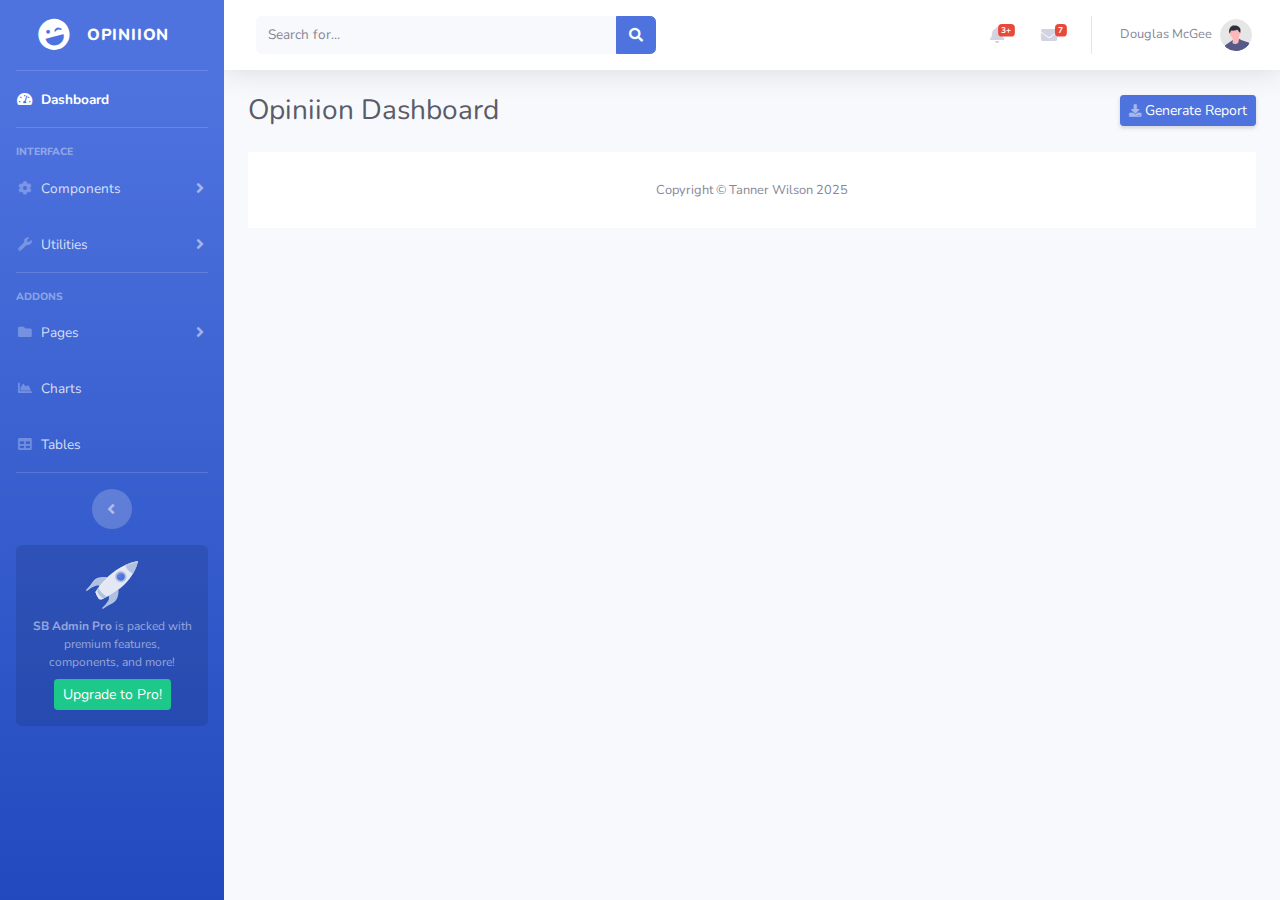
==== Opiniion/index.html @ 92b16c03 "opiniion" ====
<!DOCTYPE html>
<html lang="en">
  <head>
    <meta charset="utf-8" />
    <meta http-equiv="X-UA-Compatible" content="IE=edge" />
    <meta
      name="viewport"
      content="width=device-width, initial-scale=1, shrink-to-fit=no"
    />
    <meta name="description" content="" />
    <meta name="author" content="" />

    <title>Opiniion - Dashboard</title>

    <!-- Custom fonts for this template-->
    <link
      href="vendor/fontawesome-free/css/all.min.css"
      rel="stylesheet"
      type="text/css"
    />
    <link
      href="https://fonts.googleapis.com/css?family=Nunito:200,200i,300,300i,400,400i,600,600i,700,700i,800,800i,900,900i"
      rel="stylesheet"
    />

    <!-- Custom styles for this template-->
    <link href="css/sb-admin-2.min.css" rel="stylesheet" />
  </head>

  <body id="page-top">
    <!-- Page Wrapper -->
    <div id="wrapper">
      <!-- Sidebar -->
      <ul
        class="navbar-nav bg-gradient-primary sidebar sidebar-dark accordion"
        id="accordionSidebar"
      >
        <!-- Sidebar - Brand -->
        <a
          class="sidebar-brand d-flex align-items-center justify-content-center"
          href="index.html"
        >
          <div class="sidebar-brand-icon rotate-n-15">
            <i class="fas fa-laugh-wink"></i>
          </div>
          <div class="sidebar-brand-text mx-3">Opiniion <sup></sup></div>
        </a>

        <!-- Divider -->
        <hr class="sidebar-divider my-0" />

        <!-- Nav Item - Dashboard -->
        <li class="nav-item active">
          <a class="nav-link" href="index.html">
            <i class="fas fa-fw fa-tachometer-alt"></i>
            <span>Dashboard</span></a
          >
        </li>

        <!-- Divider -->
        <hr class="sidebar-divider" />

        <!-- Heading -->
        <div class="sidebar-heading">Interface</div>

        <!-- Nav Item - Pages Collapse Menu -->
        <li class="nav-item">
          <a
            class="nav-link collapsed"
            href="#"
            data-toggle="collapse"
            data-target="#collapseTwo"
            aria-expanded="true"
            aria-controls="collapseTwo"
          >
            <i class="fas fa-fw fa-cog"></i>
            <span>Components</span>
          </a>
          <div
            id="collapseTwo"
            class="collapse"
            aria-labelledby="headingTwo"
            data-parent="#accordionSidebar"
          >
            <div class="bg-white py-2 collapse-inner rounded">
              <h6 class="collapse-header">Custom Components:</h6>
              <a class="collapse-item" href="buttons.html">Buttons</a>
              <a class="collapse-item" href="cards.html">Cards</a>
            </div>
          </div>
        </li>

        <!-- Nav Item - Utilities Collapse Menu -->
        <li class="nav-item">
          <a
            class="nav-link collapsed"
            href="#"
            data-toggle="collapse"
            data-target="#collapseUtilities"
            aria-expanded="true"
            aria-controls="collapseUtilities"
          >
            <i class="fas fa-fw fa-wrench"></i>
            <span>Utilities</span>
          </a>
          <div
            id="collapseUtilities"
            class="collapse"
            aria-labelledby="headingUtilities"
            data-parent="#accordionSidebar"
          >
            <div class="bg-white py-2 collapse-inner rounded">
              <h6 class="collapse-header">Custom Utilities:</h6>
              <a class="collapse-item" href="utilities-color.html">Colors</a>
              <a class="collapse-item" href="utilities-border.html">Borders</a>
              <a class="collapse-item" href="utilities-animation.html"
                >Animations</a
              >
              <a class="collapse-item" href="utilities-other.html">Other</a>
            </div>
          </div>
        </li>

        <!-- Divider -->
        <hr class="sidebar-divider" />

        <!-- Heading -->
        <div class="sidebar-heading">Addons</div>

        <!-- Nav Item - Pages Collapse Menu -->
        <li class="nav-item">
          <a
            class="nav-link collapsed"
            href="#"
            data-toggle="collapse"
            data-target="#collapsePages"
            aria-expanded="true"
            aria-controls="collapsePages"
          >
            <i class="fas fa-fw fa-folder"></i>
            <span>Pages</span>
          </a>
          <div
            id="collapsePages"
            class="collapse"
            aria-labelledby="headingPages"
            data-parent="#accordionSidebar"
          >
            <div class="bg-white py-2 collapse-inner rounded">
              <h6 class="collapse-header">Login Screens:</h6>
              <a class="collapse-item" href="login.html">Login</a>
              <a class="collapse-item" href="register.html">Register</a>
              <a class="collapse-item" href="forgot-password.html"
                >Forgot Password</a
              >
              <div class="collapse-divider"></div>
              <h6 class="collapse-header">Other Pages:</h6>
              <a class="collapse-item" href="404.html">404 Page</a>
              <a class="collapse-item" href="blank.html">Blank Page</a>
            </div>
          </div>
        </li>

        <!-- Nav Item - Charts -->
        <li class="nav-item">
          <a class="nav-link" href="charts.html">
            <i class="fas fa-fw fa-chart-area"></i>
            <span>Charts</span></a
          >
        </li>

        <!-- Nav Item - Tables -->
        <li class="nav-item">
          <a class="nav-link" href="tables.html">
            <i class="fas fa-fw fa-table"></i>
            <span>Tables</span></a
          >
        </li>

        <!-- Divider -->
        <hr class="sidebar-divider d-none d-md-block" />

        <!-- Sidebar Toggler (Sidebar) -->
        <div class="text-center d-none d-md-inline">
          <button class="rounded-circle border-0" id="sidebarToggle"></button>
        </div>

        <!-- Sidebar Message -->
        <div class="sidebar-card d-none d-lg-flex">
          <img
            class="sidebar-card-illustration mb-2"
            src="img/undraw_rocket.svg"
            alt="..."
          />
          <p class="text-center mb-2">
            <strong>SB Admin Pro</strong> is packed with premium features,
            components, and more!
          </p>
          <a
            class="btn btn-success btn-sm"
            href="https://startbootstrap.com/theme/sb-admin-pro"
            >Upgrade to Pro!</a
          >
        </div>
      </ul>
      <!-- End of Sidebar -->

      <!-- Content Wrapper -->
      <div id="content-wrapper" class="d-flex flex-column">
        <!-- Main Content -->
        <div id="content">
          <!-- Topbar -->
          <nav
            class="navbar navbar-expand navbar-light bg-white topbar mb-4 static-top shadow"
          >
            <!-- Sidebar Toggle (Topbar) -->
            <button
              id="sidebarToggleTop"
              class="btn btn-link d-md-none rounded-circle mr-3"
            >
              <i class="fa fa-bars"></i>
            </button>

            <!-- Topbar Search -->
            <form
              class="d-none d-sm-inline-block form-inline mr-auto ml-md-3 my-2 my-md-0 mw-100 navbar-search"
            >
              <div class="input-group">
                <input
                  type="text"
                  class="form-control bg-light border-0 small"
                  placeholder="Search for..."
                  aria-label="Search"
                  aria-describedby="basic-addon2"
                />
                <div class="input-group-append">
                  <button class="btn btn-primary" type="button">
                    <i class="fas fa-search fa-sm"></i>
                  </button>
                </div>
              </div>
            </form>

            <!-- Topbar Navbar -->
            <ul class="navbar-nav ml-auto">
              <!-- Nav Item - Search Dropdown (Visible Only XS) -->
              <li class="nav-item dropdown no-arrow d-sm-none">
                <a
                  class="nav-link dropdown-toggle"
                  href="#"
                  id="searchDropdown"
                  role="button"
                  data-toggle="dropdown"
                  aria-haspopup="true"
                  aria-expanded="false"
                >
                  <i class="fas fa-search fa-fw"></i>
                </a>
                <!-- Dropdown - Messages -->
                <div
                  class="dropdown-menu dropdown-menu-right p-3 shadow animated--grow-in"
                  aria-labelledby="searchDropdown"
                >
                  <form class="form-inline mr-auto w-100 navbar-search">
                    <div class="input-group">
                      <input
                        type="text"
                        class="form-control bg-light border-0 small"
                        placeholder="Search for..."
                        aria-label="Search"
                        aria-describedby="basic-addon2"
                      />
                      <div class="input-group-append">
                        <button class="btn btn-primary" type="button">
                          <i class="fas fa-search fa-sm"></i>
                        </button>
                      </div>
                    </div>
                  </form>
                </div>
              </li>

              <!-- Nav Item - Alerts -->
              <li class="nav-item dropdown no-arrow mx-1">
                <a
                  class="nav-link dropdown-toggle"
                  href="#"
                  id="alertsDropdown"
                  role="button"
                  data-toggle="dropdown"
                  aria-haspopup="true"
                  aria-expanded="false"
                >
                  <i class="fas fa-bell fa-fw"></i>
                  <!-- Counter - Alerts -->
                  <span class="badge badge-danger badge-counter">3+</span>
                </a>
                <!-- Dropdown - Alerts -->
                <div
                  class="dropdown-list dropdown-menu dropdown-menu-right shadow animated--grow-in"
                  aria-labelledby="alertsDropdown"
                >
                  <h6 class="dropdown-header">Alerts Center</h6>
                  <a class="dropdown-item d-flex align-items-center" href="#">
                    <div class="mr-3">
                      <div class="icon-circle bg-primary">
                        <i class="fas fa-file-alt text-white"></i>
                      </div>
                    </div>
                    <div>
                      <div class="small text-gray-500">December 12, 2019</div>
                      <span class="font-weight-bold"
                        >A new monthly report is ready to download!</span
                      >
                    </div>
                  </a>
                  <a class="dropdown-item d-flex align-items-center" href="#">
                    <div class="mr-3">
                      <div class="icon-circle bg-success">
                        <i class="fas fa-donate text-white"></i>
                      </div>
                    </div>
                    <div>
                      <div class="small text-gray-500">December 7, 2019</div>
                      $290.29 has been deposited into your account!
                    </div>
                  </a>
                  <a class="dropdown-item d-flex align-items-center" href="#">
                    <div class="mr-3">
                      <div class="icon-circle bg-warning">
                        <i class="fas fa-exclamation-triangle text-white"></i>
                      </div>
                    </div>
                    <div>
                      <div class="small text-gray-500">December 2, 2019</div>
                      Spending Alert: We've noticed unusually high spending for
                      your account.
                    </div>
                  </a>
                  <a
                    class="dropdown-item text-center small text-gray-500"
                    href="#"
                    >Show All Alerts</a
                  >
                </div>
              </li>

              <!-- Nav Item - Messages -->
              <li class="nav-item dropdown no-arrow mx-1">
                <a
                  class="nav-link dropdown-toggle"
                  href="#"
                  id="messagesDropdown"
                  role="button"
                  data-toggle="dropdown"
                  aria-haspopup="true"
                  aria-expanded="false"
                >
                  <i class="fas fa-envelope fa-fw"></i>
                  <!-- Counter - Messages -->
                  <span class="badge badge-danger badge-counter">7</span>
                </a>
                <!-- Dropdown - Messages -->
                <div
                  class="dropdown-list dropdown-menu dropdown-menu-right shadow animated--grow-in"
                  aria-labelledby="messagesDropdown"
                >
                  <h6 class="dropdown-header">Message Center</h6>
                  <a class="dropdown-item d-flex align-items-center" href="#">
                    <div class="dropdown-list-image mr-3">
                      <img
                        class="rounded-circle"
                        src="img/undraw_profile_1.svg"
                        alt="..."
                      />
                      <div class="status-indicator bg-success"></div>
                    </div>
                    <div class="font-weight-bold">
                      <div class="text-truncate">
                        Hi there! I am wondering if you can help me with a
                        problem I've been having.
                      </div>
                      <div class="small text-gray-500">Emily Fowler · 58m</div>
                    </div>
                  </a>
                  <a class="dropdown-item d-flex align-items-center" href="#">
                    <div class="dropdown-list-image mr-3">
                      <img
                        class="rounded-circle"
                        src="img/undraw_profile_2.svg"
                        alt="..."
                      />
                      <div class="status-indicator"></div>
                    </div>
                    <div>
                      <div class="text-truncate">
                        I have the photos that you ordered last month, how would
                        you like them sent to you?
                      </div>
                      <div class="small text-gray-500">Jae Chun · 1d</div>
                    </div>
                  </a>
                  <a class="dropdown-item d-flex align-items-center" href="#">
                    <div class="dropdown-list-image mr-3">
                      <img
                        class="rounded-circle"
                        src="img/undraw_profile_3.svg"
                        alt="..."
                      />
                      <div class="status-indicator bg-warning"></div>
                    </div>
                    <div>
                      <div class="text-truncate">
                        Last month's report looks great, I am very happy with
                        the progress so far, keep up the good work!
                      </div>
                      <div class="small text-gray-500">Morgan Alvarez · 2d</div>
                    </div>
                  </a>
                  <a class="dropdown-item d-flex align-items-center" href="#">
                    <div class="dropdown-list-image mr-3">
                      <img
                        class="rounded-circle"
                        src="https://source.unsplash.com/Mv9hjnEUHR4/60x60"
                        alt="..."
                      />
                      <div class="status-indicator bg-success"></div>
                    </div>
                    <div>
                      <div class="text-truncate">
                        Am I a good boy? The reason I ask is because someone
                        told me that people say this to all dogs, even if they
                        aren't good...
                      </div>
                      <div class="small text-gray-500">
                        Chicken the Dog · 2w
                      </div>
                    </div>
                  </a>
                  <a
                    class="dropdown-item text-center small text-gray-500"
                    href="#"
                    >Read More Messages</a
                  >
                </div>
              </li>

              <div class="topbar-divider d-none d-sm-block"></div>

              <!-- Nav Item - User Information -->
              <li class="nav-item dropdown no-arrow">
                <a
                  class="nav-link dropdown-toggle"
                  href="#"
                  id="userDropdown"
                  role="button"
                  data-toggle="dropdown"
                  aria-haspopup="true"
                  aria-expanded="false"
                >
                  <span class="mr-2 d-none d-lg-inline text-gray-600 small"
                    >Douglas McGee</span
                  >
                  <img
                    class="img-profile rounded-circle"
                    src="img/undraw_profile.svg"
                  />
                </a>
                <!-- Dropdown - User Information -->
                <div
                  class="dropdown-menu dropdown-menu-right shadow animated--grow-in"
                  aria-labelledby="userDropdown"
                >
                  <a class="dropdown-item" href="#">
                    <i class="fas fa-user fa-sm fa-fw mr-2 text-gray-400"></i>
                    Profile
                  </a>
                  <a class="dropdown-item" href="#">
                    <i class="fas fa-cogs fa-sm fa-fw mr-2 text-gray-400"></i>
                    Settings
                  </a>
                  <a class="dropdown-item" href="#">
                    <i class="fas fa-list fa-sm fa-fw mr-2 text-gray-400"></i>
                    Activity Log
                  </a>
                  <div class="dropdown-divider"></div>
                  <a
                    class="dropdown-item"
                    href="#"
                    data-toggle="modal"
                    data-target="#logoutModal"
                  >
                    <i
                      class="fas fa-sign-out-alt fa-sm fa-fw mr-2 text-gray-400"
                    ></i>
                    Logout
                  </a>
                </div>
              </li>
            </ul>
          </nav>
          <!-- End of Topbar -->

          <!-- Begin Page Content -->
          <div class="container-fluid">
            <!-- Page Heading -->
            <div
              class="d-sm-flex align-items-center justify-content-between mb-4"
            >
              <h1 class="h3 mb-0 text-gray-800">Opiniion Dashboard</h1>
              <a
                href="#"
                class="d-none d-sm-inline-block btn btn-sm btn-primary shadow-sm"
                ><i class="fas fa-download fa-sm text-white-50"></i> Generate
                Report</a
              >
            </div>

            

        <div
          class="tableauPlaceholder"
          id="viz1741277189977"
          style="position: relative"
        >
          <noscript
            ><a href="#"
              ><img
                alt=" "
                src="https:&#47;&#47;public.tableau.com&#47;static&#47;images&#47;Sa&#47;SampleSaaSDashboard&#47;SaaSSample&#47;1_rss.png"
                style="border: none" /></a></noscript
          ><object class="tableauViz" style="display: none">
            <param
              name="host_url"
              value="https%3A%2F%2Fpublic.tableau.com%2F"
            />
            <param name="embed_code_version" value="3" />
            <param name="site_root" value="" />
            <param name="name" value="SampleSaaSDashboard&#47;SaaSSample" />
            <param name="tabs" value="no" />
            <param name="toolbar" value="yes" />
            <param
              name="static_image"
              value="https:&#47;&#47;public.tableau.com&#47;static&#47;images&#47;Sa&#47;SampleSaaSDashboard&#47;SaaSSample&#47;1.png"
            />
            <param name="animate_transition" value="yes" />
            <param name="display_static_image" value="yes" />
            <param name="display_spinner" value="yes" />
            <param name="display_overlay" value="yes" />
            <param name="display_count" value="yes" />
            <param name="language" value="en-US" />
          </object>
        </div>
        <script type="text/javascript">
          var divElement = document.getElementById("viz1741277189977");
          var vizElement = divElement.getElementsByTagName("object")[0];
          vizElement.style.width = "1400px";
          vizElement.style.height = "1627px";
          var scriptElement = document.createElement("script");
          scriptElement.src =
            "https://public.tableau.com/javascripts/api/viz_v1.js";
          vizElement.parentNode.insertBefore(scriptElement, vizElement);
        </script>
        <!-- End of Main Content -->

        <!-- Footer -->
        <footer class="sticky-footer bg-white">
          <div class="container my-auto">
            <div class="copyright text-center my-auto">
              <span>Copyright &copy; Tanner Wilson 2025</span>
            </div>
          </div>
        </footer>
        <!-- End of Footer -->
      </div>
      <!-- End of Content Wrapper -->
    </div>
    <!-- End of Page Wrapper -->

    <!-- Scroll to Top Button-->
    <a class="scroll-to-top rounded" href="#page-top">
      <i class="fas fa-angle-up"></i>
    </a>

    <!-- Logout Modal-->
    <div
      class="modal fade"
      id="logoutModal"
      tabindex="-1"
      role="dialog"
      aria-labelledby="exampleModalLabel"
      aria-hidden="true"
    >
      <div class="modal-dialog" role="document">
        <div class="modal-content">
          <div class="modal-header">
            <h5 class="modal-title" id="exampleModalLabel">Ready to Leave?</h5>
            <button
              class="close"
              type="button"
              data-dismiss="modal"
              aria-label="Close"
            >
              <span aria-hidden="true">×</span>
            </button>
          </div>
          <div class="modal-body">
            Select "Logout" below if you are ready to end your current session.
          </div>
          <div class="modal-footer">
            <button
              class="btn btn-secondary"
              type="button"
              data-dismiss="modal"
            >
              Cancel
            </button>
            <a class="btn btn-primary" href="login.html">Logout</a>
          </div>
        </div>
      </div>
    </div>

    <!-- Bootstrap core JavaScript-->
    <script src="vendor/jquery/jquery.min.js"></script>
    <script src="vendor/bootstrap/js/bootstrap.bundle.min.js"></script>

    <!-- Core plugin JavaScript-->
    <script src="vendor/jquery-easing/jquery.easing.min.js"></script>

    <!-- Custom scripts for all pages-->
    <script src="js/sb-admin-2.min.js"></script>

    <!-- Page level plugins -->
    <script src="vendor/chart.js/Chart.min.js"></script>

    <!-- Page level custom scripts -->
    <script src="js/demo/chart-area-demo.js"></script>
    <script src="js/demo/chart-pie-demo.js"></script>
  </body>
</html>
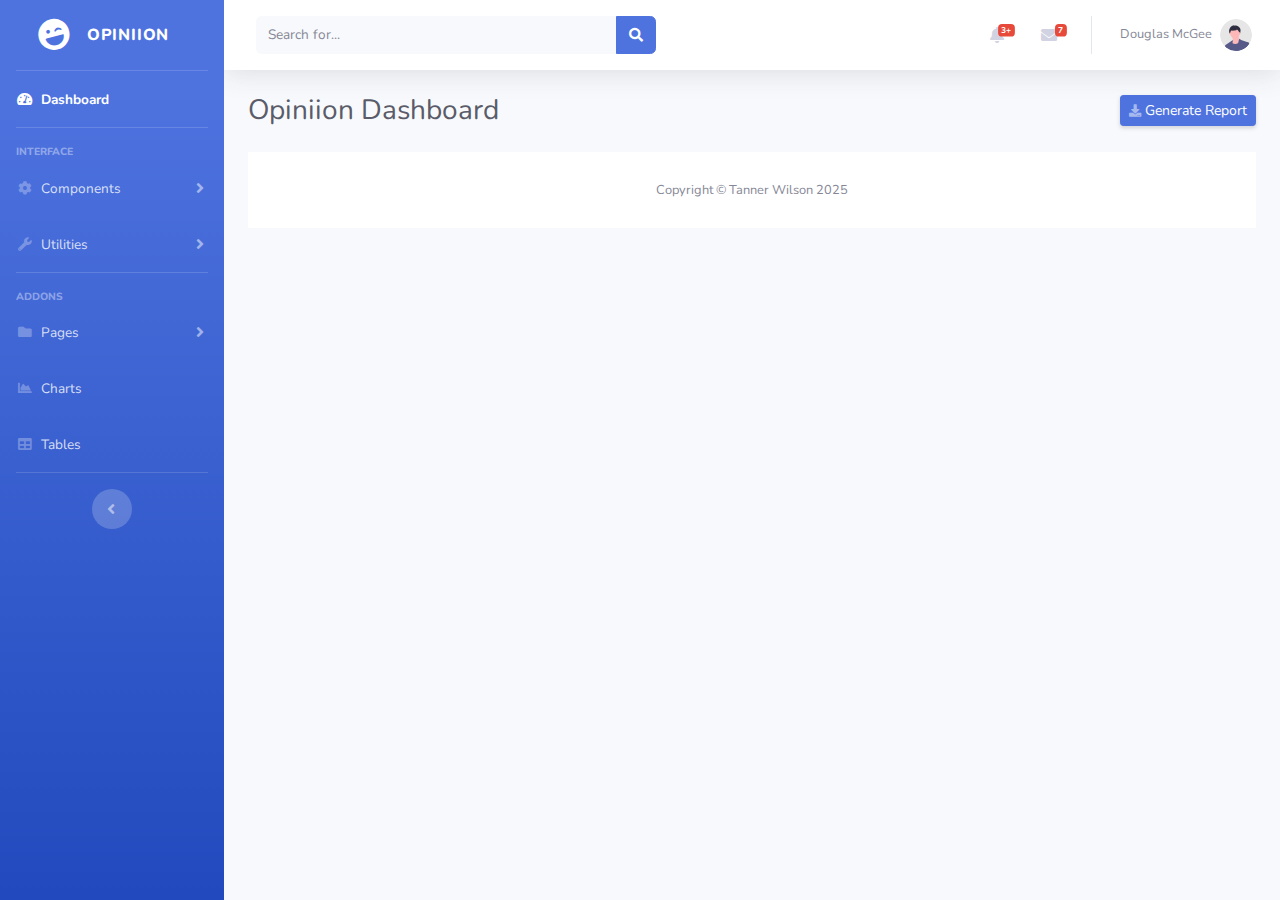
==== commit b1893005: "side bar" ====
--- a/Opiniion/index.html
+++ b/Opiniion/index.html
@@ -185,23 +185,7 @@
           <button class="rounded-circle border-0" id="sidebarToggle"></button>
         </div>
 
-        <!-- Sidebar Message -->
-        <div class="sidebar-card d-none d-lg-flex">
-          <img
-            class="sidebar-card-illustration mb-2"
-            src="img/undraw_rocket.svg"
-            alt="..."
-          />
-          <p class="text-center mb-2">
-            <strong>SB Admin Pro</strong> is packed with premium features,
-            components, and more!
-          </p>
-          <a
-            class="btn btn-success btn-sm"
-            href="https://startbootstrap.com/theme/sb-admin-pro"
-            >Upgrade to Pro!</a
-          >
-        </div>
+        
       </ul>
       <!-- End of Sidebar -->
 
